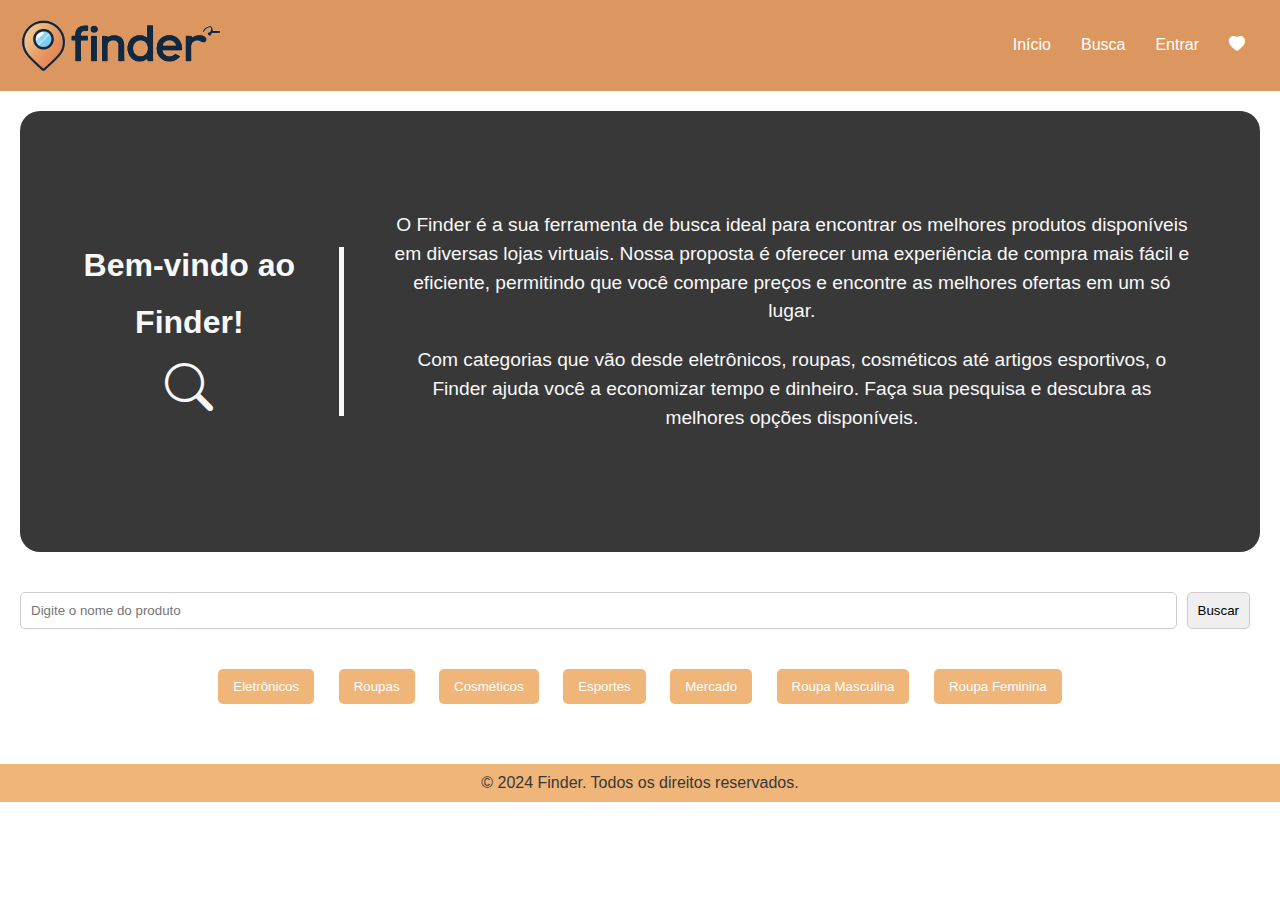
==== index.html @ 86930ffa "mudando o estilo do site, fazendo a tela de login e cadastro, e começando a fazer os favoritos" ====
<!DOCTYPE html>
<html lang="pt-br">
<head>
    <meta charset="UTF-8">
    <meta name="viewport" content="width=device-width, initial-scale=1.0">
    <title>Finder - Buscador de Produtos</title>
    <link rel="stylesheet" href="https://cdn.jsdelivr.net/npm/bootstrap-icons@1.11.3/font/bootstrap-icons.min.css">
    <link rel="stylesheet" href="style.css">
</head>
<body>
    <header class="cabecalho">
        <span class="cabecalho-logo">
            <img src="imagens/logo-certa.png" alt="Logo do site Finder">
        </span>
        <nav class="navegacao">
            <ul>
                <li><a href="#">Início</a></li>
                <li><a href="#busca">Busca</a></li>
                <li><a href="pages/login.html">Entrar</a></li>
                <li><a class="heart" href="pages/carrinho.html"><i class="bi bi-heart-fill"></i></a></li>
            </ul>
        </nav>
    </header>
    <section class="promocao-finder">
        <div class="container">
            <div class="container-wel">
                <h2>Bem-vindo ao</h2>
                <h2>Finder!</h2>
                <i class="bi bi-search" style="font-size: 3rem;"></i>
            </div>
            <div>
                <div class="container-wel-p">
                    <p>
                        O Finder é a sua ferramenta de busca ideal para encontrar os melhores produtos disponíveis
                        em diversas lojas virtuais. Nossa proposta é oferecer uma experiência de compra mais fácil
                        e eficiente, permitindo que você compare preços e encontre as melhores ofertas em um só lugar.
                    </p>
                    <p>
                        Com categorias que vão desde eletrônicos, roupas, cosméticos até artigos esportivos,
                        o Finder ajuda você a economizar tempo e dinheiro. Faça sua pesquisa e descubra as melhores
                        opções disponíveis.
                    </p>
                </div>
            </div>
        </div>
    </section>

    <section id="busca">
        <div class="busca-container">
            <input type="text" id="campo-busca" class="barra-busca" placeholder="Digite o nome do produto">
            <button id="botao-buscar" class="botao-submit">Buscar</button>
        </div>
        <div class="categorias-container">
            <button class="botao-categoria" data-categoria="eletronicos">Eletrônicos</button>
            <button class="botao-categoria" data-categoria="roupas">Roupas</button>
            <button class="botao-categoria" data-categoria="cosmeticos">Cosméticos</button>
            <button class="botao-categoria" data-categoria="esportes">Esportes</button>
            <button class="botao-categoria" data-categoria="mercado">Mercado</button>
            <button class="botao-categoria" data-categoria="roupa masculina">Roupa Masculina</button>
            <button class="botao-categoria" data-categoria="roupa feminina">Roupa Feminina</button>
        </div>
        <div id="mensagem-busca" class="mensagem-busca">
            <h3 id="texto-mensagem"></h3>
        </div>
        <div id="resultados" class="produtos-destaque">
            <div class="grid-produtos" id="grid-produtos"></div>
        </div>
    </section>

    <footer class="rodape">
        <div class="rodape-informacoes">
            <p>&copy; 2024 Finder. Todos os direitos reservados.</p>
        </div>
    </footer>

    <script src="/scripts/script.js"></script>
</body>
</html>
---- style.css ----
:root {
    --cor-branco: #f8f8f8;
    --cor-principal: #DC9760;
    --cor-secundaria: #F0B579;
    --cor-destaque: #F7E6D2;
    --cor-destaque: #DC9760;
    --cor-cinza-escuro-neutro:#383838;
    --cor-secundario-hover:#FFDBC4;
    --cor-bg: #EDEDED;

}

* {
    padding: 0;
    margin: 0;
    box-sizing: border-box;
}

body {
    margin: 0;
    font-family: Arial, sans-serif;
    background-color: var(--cor-bg-);
}

a {
    text-decoration: none;
}

.cabecalho {
    background-color: var(--cor-principal);
    color: white;
    padding: 20px;
    text-align: center;
    display: flex;
    justify-content: space-between;
    align-items: center;
}

.cabecalho-logo {
    display: flex;
    flex-direction: row;
    align-items: center;
    justify-content: center;    
}

.cabecalho-logo img {
    width: 200px;
}

.navegacao ul {
    list-style: none;
    padding: 0;
    display: flex;
    justify-content: center;
}

.navegacao ul li {
    display: inline;
    margin: 0 15px;
}

.navegacao ul li a:hover {
    color: var(--cor-secundario-hover);
    text-decoration: underline;
    transition: 0.2s;
}

.navegacao a {
    color: white;
    text-decoration: none;
}

.heart i {
    width: 40px;
}

.heart i:hover {
    color: red;
    transition: 0.4s;
    border-bottom: 3px solid red;
}

.busca-container {
    display: flex;
    justify-content: center;
    align-items: center;
    padding: 20px;
    margin: 20px 0;
}

.barra-busca {
    width: 100%;
}



.barra-busca,
.botao-submit {
    margin-right: 10px;
    padding: 10px;
    border-radius: 5px;
    border: 1px solid #ccc;
    cursor: pointer;
}
.promocao-finder {
    background-color: var(--cor-cinza-escuro-neutro); /* Cor de fundo suave */
    padding: 50px 20px; /* Espaçamento interno */
    text-align: center; /* Centraliza o texto */
    margin: 20px;
    border-radius: 20px;
    display: flex;
    justify-content: center;
    align-items: center;
    color: var(--cor-branco);
}

.container {
    display: flex;
    width: 100%;
    justify-content: center;
}

.container-wel {
    width: 70%;
    text-align: center;
    justify-self: center;
    align-self: center;
    border-right: 5px solid var(--cor-branco);
}

.container-wel-p {
    width: auto;
    text-align: center;
    padding: 50px;
}

.promocao-finder h2 {
    font-size: 2em; /* Tamanho da fonte do título */
    margin-bottom: 20px; /* Espaçamento abaixo do título */
}

.promocao-finder p {
    font-size: 1.2em; /* Tamanho da fonte dos parágrafos */
    margin-bottom: 20px; /* Espaçamento abaixo dos parágrafos */
    line-height: 1.5; /* Altura da linha para melhor legibilidade */
}

.btn-explorar {
    display: inline-block; /* Para adicionar espaçamento ao redor do botão */
    background-color: var(--cor-secundaria); /* Cor do botão */
    color: white; /* Cor do texto do botão */
    padding: 10px 20px; /* Espaçamento interno do botão */
    text-decoration: none; /* Remove sublinhado do link */
    border-radius: 5px; /* Bordas arredondadas */
    transition: background-color 0.3s; /* Efeito de transição na cor de fundo */
}

.btn-explorar:hover {
    background-color:var(--cor-principal); /* Cor do botão ao passar o mouse */
}


.botao-nav {
    background-color: var(--cor-principal);
    color: white;
    border: none;
    padding: 10px;
    cursor: pointer;
    position: absolute;
    top: 50%;
    transform: translateY(-50%);
    z-index: 1000;
}

#prev {
    left: 10px;
}

#next {
    right: 10px;
}


.produtos-destaque {
    max-width: 1200px;
    margin: auto;
}
.mensagem-busca {
    text-align: center; /* Centraliza a mensagem */
    margin: 20px 0; /* Margem acima e abaixo */
}

.mensagem-busca h3 {
    font-size: 1.5em; /* Tamanho da fonte da mensagem */
    color: #333; /* Cor do texto */
}


.categorias-container {
    text-align: center;
    margin: 20px 0;
}

.botao-categoria {
    margin: 0 10px;
    padding: 10px 15px;
    border: none;
    background-color: var(--cor-secundaria);
    color: white;
    border-radius: 5px;
    cursor: pointer;
}

.botao-categoria:hover{
    background-color: var(--cor-principal);
    border: 2px solid var(--cor-cinza-escuro-neutro);
    transition: 0.2s;
}


.grid-produtos {
    display: grid;
    grid-template-columns: repeat(auto-fill, minmax(200px, 1fr));
    gap: 20px;
}

.produto {
    background: white;
    border: 2px solid var(--cor-principal);
    border-radius: 10px;
    padding: 15px;
    text-align: center;
    display: flex;
    flex-direction: column;
}

.produto-img {
    width: 100%;
    background-color: var(--cor-secundaria);
}

.produto-info {
    width: auto;
    display: grid;
    grid-template-rows: 1fr 20px 20px;
    gap: 20px;
}

.produto-preco {
    width: auto;

}

.produto a  {
    background-color: var(--cor-secundaria);
    padding: 15px;
    color: var(--cor-branco);
    border-radius: 5px;
    text-decoration: none;
}

.produto a:hover {
    background-color: var(--cor-principal);
    border: 2px solid var(--cor-cinza-escuro-neutro);
    transition: 0.2s;
}

.imagem-produto {
    width: 100%; 
    height: auto; 
    border-radius: 5px; 
}

.rodape {
    background-color: var(--cor-secundaria);
    margin-top: 40px;
    color: var(--cor-cinza-escuro-neutro);
    text-align: center;
    padding: 10px 0;
    width: 100%;
}
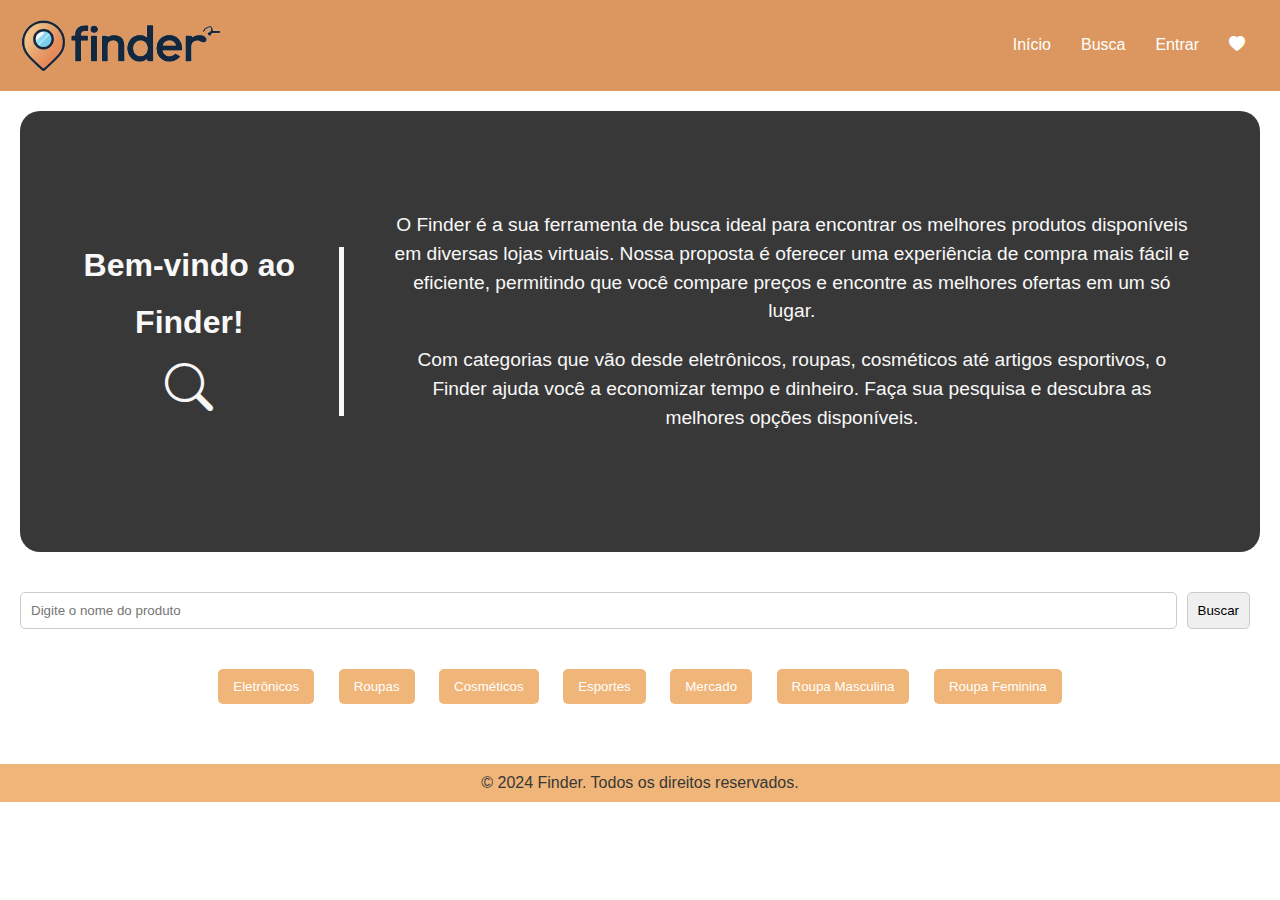
==== commit e1efcc46: "orra" ====
--- a/index.html
+++ b/index.html
@@ -5,6 +5,7 @@
     <meta name="viewport" content="width=device-width, initial-scale=1.0">
     <title>Finder - Buscador de Produtos</title>
     <link rel="stylesheet" href="https://cdn.jsdelivr.net/npm/bootstrap-icons@1.11.3/font/bootstrap-icons.min.css">
+    <link rel="stylesheet" href="estilos/carrinho.css">
     <link rel="stylesheet" href="style.css">
 </head>
 <body>
@@ -17,7 +18,7 @@
                 <li><a href="#">Início</a></li>
                 <li><a href="#busca">Busca</a></li>
                 <li><a href="pages/login.html">Entrar</a></li>
-                <li><a class="heart" href="pages/carrinho.html"><i class="bi bi-heart-fill"></i></a></li>
+                <li><a target="_blank" class="heart" href="pages/carrinho.html"><i class="bi bi-heart-fill"></i></a></li>
             </ul>
         </nav>
     </header>
@@ -66,13 +67,13 @@
             <div class="grid-produtos" id="grid-produtos"></div>
         </div>
     </section>
-
     <footer class="rodape">
         <div class="rodape-informacoes">
             <p>&copy; 2024 Finder. Todos os direitos reservados.</p>
         </div>
     </footer>
 
-    <script src="/scripts/script.js"></script>
+    <script src="script.js"></script>
+    <script src="scripts/carrinho.js"></script>
 </body>
 </html>
--- a/estilos/carrinho.css
+++ b/estilos/carrinho.css
@@ -0,0 +1,78 @@
+:root {
+    --cor-branco: #f8f8f8;
+    --cor-principal: #DC9760;
+    --cor-secundaria: #F0B579;
+    --cor-destaque: #F7E6D2;
+    --cor-destaque: #DC9760;
+    --cor-cinza-escuro-neutro: #383838;
+    --cor-secundario-hover: #FFDBC4;
+    --cor-bg: #EDEDED
+}
+
+body {
+    background-color: #EDEDED
+}
+
+.favoritos {
+    margin-top: 50px;
+    width: 100%;
+    height: 100%;
+    display: flex;
+    flex-direction: column;
+    justify-content: center;
+    align-items: center
+}
+
+.favoritos h1 {
+    margin: 10px
+}
+
+.favoritos-produtos {
+    width: 1000px;
+    height: auto;
+    border-radius: 10px;
+    background-color: var(--cor-branco);
+    display: grid;
+    grid-template-columns: 100px 1fr 100px 100px auto;
+    align-items: center;
+    gap: 10px;
+    padding: 10px
+}
+
+.favoritos-produtos img {
+    width: 80px;
+    height: 80px;
+    object-fit: cover;
+    border-radius: 5px
+}
+
+.favoritos-produtos h1 {
+    margin: 0;
+    font-size: 1rem;
+    text-align: left
+}
+
+.favoritos-produtos p {
+    margin: 0;
+    text-align: center
+}
+
+.favoritos-produtos a {
+    text-decoration: none;
+    color: var(--cor-principal)
+}
+
+.btn-remover {
+    border: none;
+    padding: 10px;
+    border-radius: 5px;
+    color: var(--cor-branco);
+    background-color: red;
+    cursor: pointer;
+    text-align: center
+}
+
+.btn-remover:hover {
+    background-color: #950202;
+    transition: .2s
+}--- a/style.css
+++ b/style.css
@@ -4,80 +4,79 @@
     --cor-secundaria: #F0B579;
     --cor-destaque: #F7E6D2;
     --cor-destaque: #DC9760;
-    --cor-cinza-escuro-neutro:#383838;
-    --cor-secundario-hover:#FFDBC4;
-    --cor-bg: #EDEDED;
-
+    --cor-cinza-escuro-neutro: #383838;
+    --cor-secundario-hover: #FFDBC4;
+    --cor-bg: #EDEDED
 }
 
 * {
     padding: 0;
     margin: 0;
-    box-sizing: border-box;
+    box-sizing: border-box
 }
 
 body {
     margin: 0;
     font-family: Arial, sans-serif;
-    background-color: var(--cor-bg-);
+    background-color: var(--cor-bg-)
 }
 
 a {
-    text-decoration: none;
+    text-decoration: none
 }
 
 .cabecalho {
     background-color: var(--cor-principal);
-    color: white;
+    color: #fff;
     padding: 20px;
     text-align: center;
     display: flex;
     justify-content: space-between;
-    align-items: center;
+    align-items: center
 }
 
 .cabecalho-logo {
     display: flex;
     flex-direction: row;
     align-items: center;
-    justify-content: center;    
+    justify-content: center
 }
 
 .cabecalho-logo img {
-    width: 200px;
+    width: 200px
 }
 
 .navegacao ul {
     list-style: none;
     padding: 0;
     display: flex;
-    justify-content: center;
+    justify-content: center
 }
 
 .navegacao ul li {
     display: inline;
-    margin: 0 15px;
+    margin: 0 15px
 }
 
 .navegacao ul li a:hover {
     color: var(--cor-secundario-hover);
     text-decoration: underline;
-    transition: 0.2s;
+    transition: .2s
 }
 
 .navegacao a {
-    color: white;
-    text-decoration: none;
+    color: #fff;
+    text-decoration: none
 }
 
 .heart i {
-    width: 40px;
+    width: 40px
 }
 
 .heart i:hover {
     color: red;
-    transition: 0.4s;
-    border-bottom: 3px solid red;
+    transition: .4s;
+    border-bottom: 3px solid red
 }
 
 .busca-container {
@@ -85,14 +84,12 @@
     justify-content: center;
     align-items: center;
     padding: 20px;
-    margin: 20px 0;
+    margin: 20px 0
 }
 
 .barra-busca {
-    width: 100%;
-}
-
-
+    width: 100%
+}
 
 .barra-busca,
 .botao-submit {
@@ -100,24 +97,25 @@
     padding: 10px;
     border-radius: 5px;
     border: 1px solid #ccc;
-    cursor: pointer;
-}
+    cursor: pointer
+}
+
 .promocao-finder {
-    background-color: var(--cor-cinza-escuro-neutro); /* Cor de fundo suave */
-    padding: 50px 20px; /* Espaçamento interno */
-    text-align: center; /* Centraliza o texto */
+    background-color: var(--cor-cinza-escuro-neutro);
+    padding: 50px 20px;
+    text-align: center;
     margin: 20px;
     border-radius: 20px;
     display: flex;
     justify-content: center;
     align-items: center;
-    color: var(--cor-branco);
+    color: var(--cor-branco)
 }
 
 .container {
     display: flex;
     width: 100%;
-    justify-content: center;
+    justify-content: center
 }
 
 .container-wel {
@@ -125,80 +123,78 @@
     text-align: center;
     justify-self: center;
     align-self: center;
-    border-right: 5px solid var(--cor-branco);
+    border-right: 5px solid var(--cor-branco)
 }
 
 .container-wel-p {
     width: auto;
     text-align: center;
-    padding: 50px;
+    padding: 50px
 }
 
 .promocao-finder h2 {
-    font-size: 2em; /* Tamanho da fonte do título */
-    margin-bottom: 20px; /* Espaçamento abaixo do título */
+    font-size: 2em;
+    margin-bottom: 20px
 }
 
 .promocao-finder p {
-    font-size: 1.2em; /* Tamanho da fonte dos parágrafos */
-    margin-bottom: 20px; /* Espaçamento abaixo dos parágrafos */
-    line-height: 1.5; /* Altura da linha para melhor legibilidade */
+    font-size: 1.2em;
+    margin-bottom: 20px;
+    line-height: 1.5
 }
 
 .btn-explorar {
-    display: inline-block; /* Para adicionar espaçamento ao redor do botão */
-    background-color: var(--cor-secundaria); /* Cor do botão */
-    color: white; /* Cor do texto do botão */
-    padding: 10px 20px; /* Espaçamento interno do botão */
-    text-decoration: none; /* Remove sublinhado do link */
-    border-radius: 5px; /* Bordas arredondadas */
-    transition: background-color 0.3s; /* Efeito de transição na cor de fundo */
+    display: inline-block;
+    background-color: var(--cor-secundaria);
+    color: #fff;
+    padding: 10px 20px;
+    text-decoration: none;
+    border-radius: 5px;
+    transition: background-color .3s
 }
 
 .btn-explorar:hover {
-    background-color:var(--cor-principal); /* Cor do botão ao passar o mouse */
-}
-
+    background-color: var(--cor-principal)
+}
 
 .botao-nav {
     background-color: var(--cor-principal);
-    color: white;
+    color: #fff;
     border: none;
     padding: 10px;
     cursor: pointer;
     position: absolute;
     top: 50%;
     transform: translateY(-50%);
-    z-index: 1000;
+    z-index: 1000
 }
 
 #prev {
-    left: 10px;
+    left: 10px
 }
 
 #next {
-    right: 10px;
-}
-
+    right: 10px
+}
 
 .produtos-destaque {
     max-width: 1200px;
-    margin: auto;
-}
+    margin: auto
+}
+
 .mensagem-busca {
-    text-align: center; /* Centraliza a mensagem */
-    margin: 20px 0; /* Margem acima e abaixo */
+    text-align: center;
+    margin: 20px 0
 }
 
 .mensagem-busca h3 {
-    font-size: 1.5em; /* Tamanho da fonte da mensagem */
-    color: #333; /* Cor do texto */
-}
-
+    font-size: 1.5em;
+    color: #333
+}
 
 .categorias-container {
     text-align: center;
-    margin: 20px 0;
+    margin: 20px 0
 }
 
 .botao-categoria {
@@ -206,69 +202,85 @@
     padding: 10px 15px;
     border: none;
     background-color: var(--cor-secundaria);
-    color: white;
-    border-radius: 5px;
-    cursor: pointer;
-}
-
-.botao-categoria:hover{
+    color: #fff;
+    border-radius: 5px;
+    cursor: pointer
+}
+
+.botao-categoria:hover {
     background-color: var(--cor-principal);
     border: 2px solid var(--cor-cinza-escuro-neutro);
-    transition: 0.2s;
-}
-
+    transition: .2s
+}
 
 .grid-produtos {
     display: grid;
     grid-template-columns: repeat(auto-fill, minmax(200px, 1fr));
-    gap: 20px;
+    gap: 20px
 }
 
 .produto {
-    background: white;
+    background: #fff;
     border: 2px solid var(--cor-principal);
     border-radius: 10px;
     padding: 15px;
     text-align: center;
     display: flex;
     flex-direction: column;
+    position: relative;
 }
 
 .produto-img {
     width: 100%;
-    background-color: var(--cor-secundaria);
+    background-color: var(--cor-secundaria)
 }
 
 .produto-info {
     width: auto;
     display: grid;
-    grid-template-rows: 1fr 20px 20px;
-    gap: 20px;
-}
+    grid-template-rows: 1fr 10px 20px;
+    justify-content: center;
+    align-items: center;
+    gap: 30px
+}
+
+.btn-fav {
+    position: absolute;
+    bottom: 13px;
+    display: flex;
+    justify-content: space-between;
+    width: 90%;
+    align-items: center;
+    cursor: pointer;
+}
+
+.btn-p {
+    font-size: 1.5rem;
+}
+
 
 .produto-preco {
-    width: auto;
-
-}
-
-.produto a  {
+    width: auto
+}
+
+.produto a {
     background-color: var(--cor-secundaria);
     padding: 15px;
     color: var(--cor-branco);
     border-radius: 5px;
-    text-decoration: none;
+    text-decoration: none
 }
 
 .produto a:hover {
     background-color: var(--cor-principal);
     border: 2px solid var(--cor-cinza-escuro-neutro);
-    transition: 0.2s;
+    transition: .2s
 }
 
 .imagem-produto {
-    width: 100%; 
-    height: auto; 
-    border-radius: 5px; 
+    width: 100%;
+    height: auto;
+    border-radius: 5px
 }
 
 .rodape {
@@ -277,6 +289,5 @@
     color: var(--cor-cinza-escuro-neutro);
     text-align: center;
     padding: 10px 0;
-    width: 100%;
-}
-
+    width: 100%
+}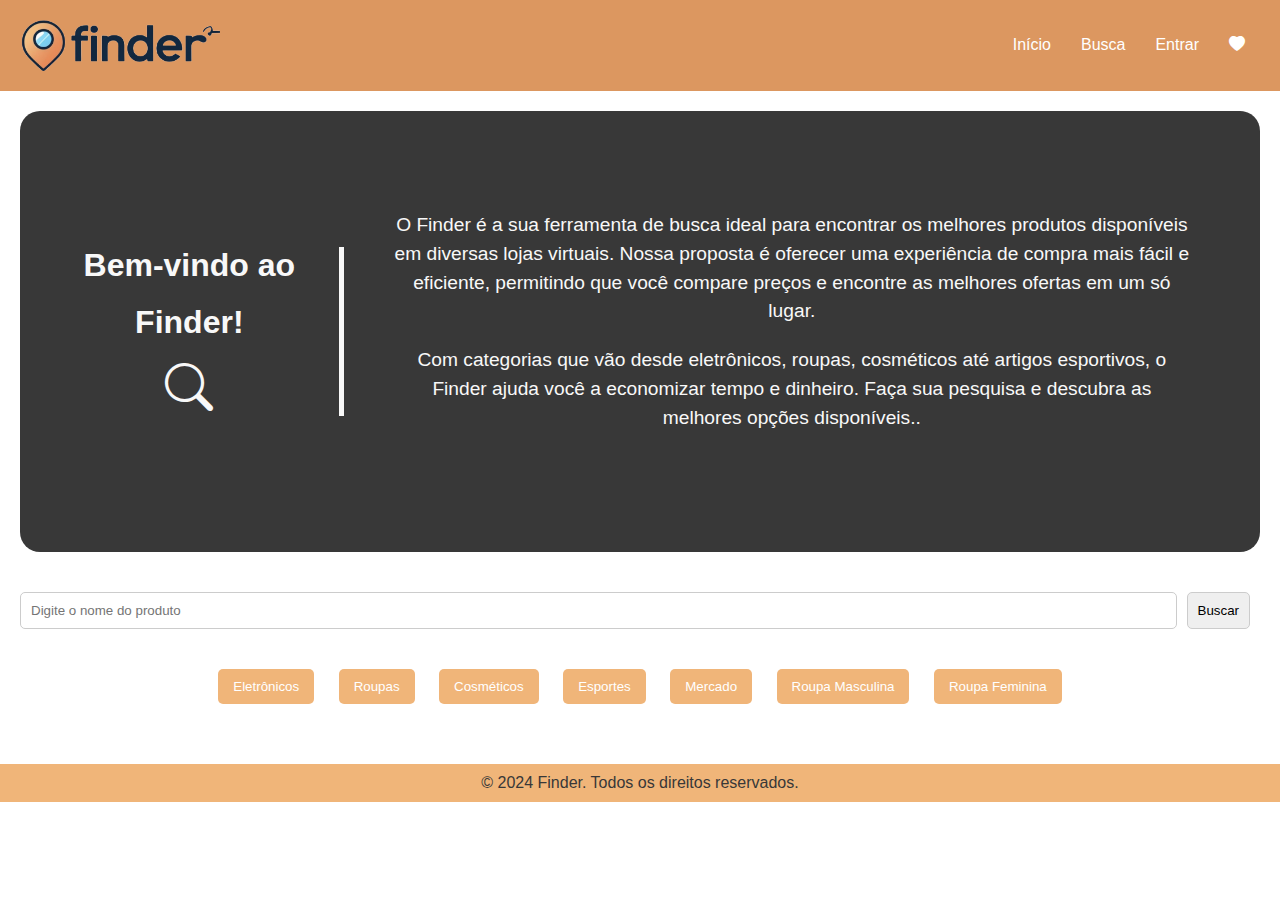
==== commit 7971344f: "Update index.html" ====
--- a/index.html
+++ b/index.html
@@ -39,7 +39,7 @@
                     <p>
                         Com categorias que vão desde eletrônicos, roupas, cosméticos até artigos esportivos,
                         o Finder ajuda você a economizar tempo e dinheiro. Faça sua pesquisa e descubra as melhores
-                        opções disponíveis.
+                        opções disponíveis..
                     </p>
                 </div>
             </div>
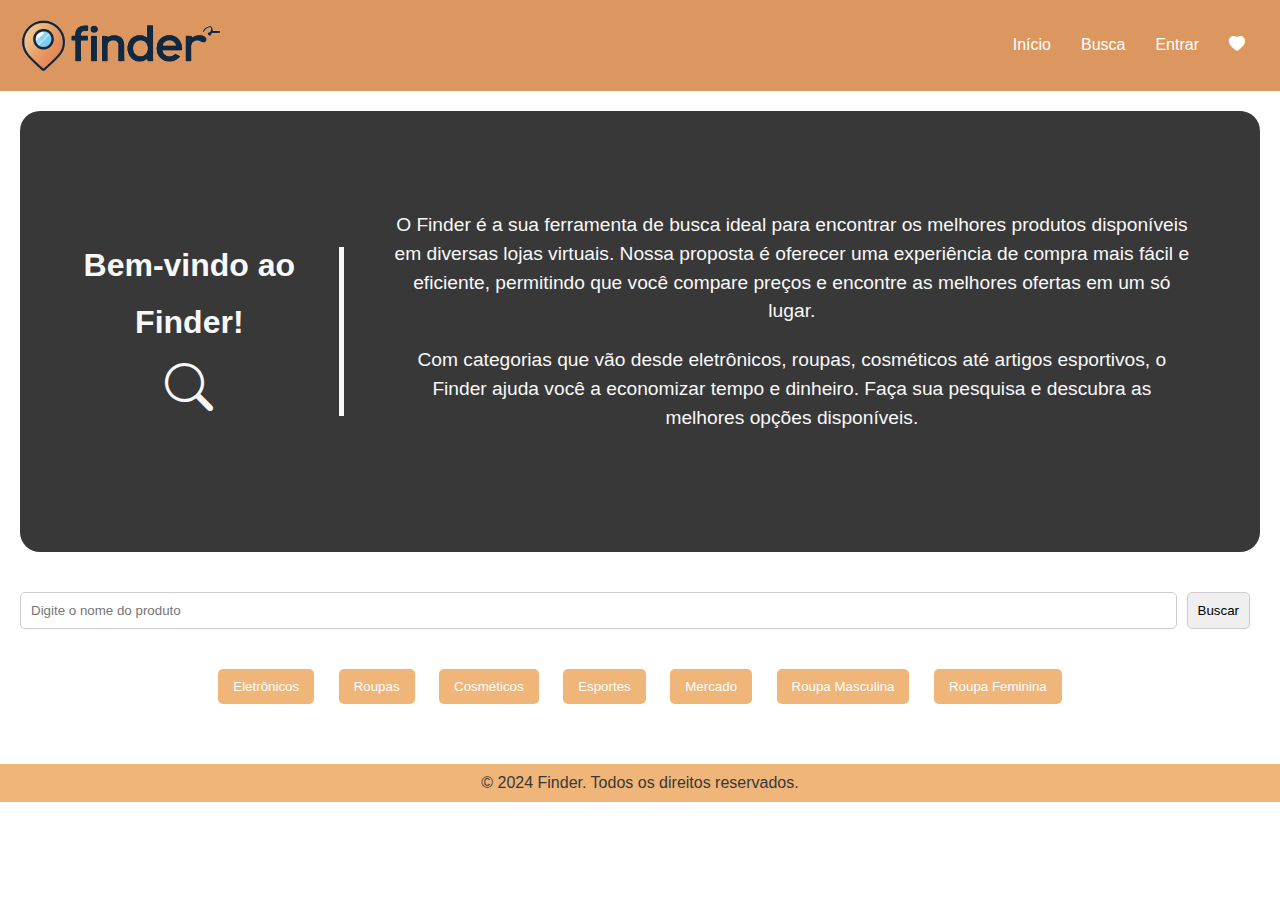
==== commit b2d3c47e: "Update index.html" ====
--- a/index.html
+++ b/index.html
@@ -39,7 +39,7 @@
                     <p>
                         Com categorias que vão desde eletrônicos, roupas, cosméticos até artigos esportivos,
                         o Finder ajuda você a economizar tempo e dinheiro. Faça sua pesquisa e descubra as melhores
-                        opções disponíveis..
+                        opções disponíveis.
                     </p>
                 </div>
             </div>
